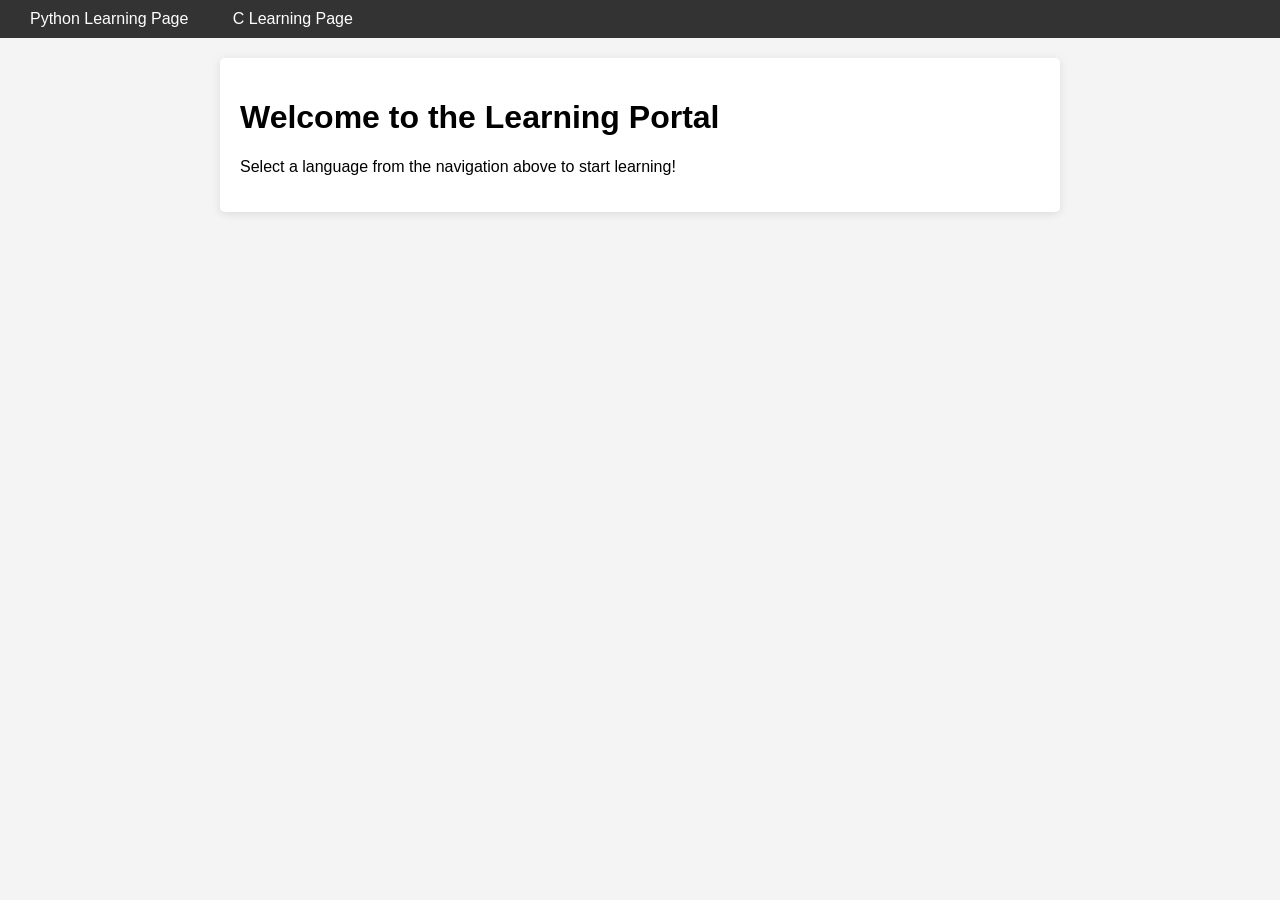
==== index.html @ 03205b5a "Created index.html with navigation portal for Python and C learning pages" ====
<!DOCTYPE html>
<html lang="en">
<head>
    <meta charset="UTF-8">
    <meta name="viewport" content="width=device-width, initial-scale=1.0">
    <title>Learning Portal</title>
    <style>
        body {
            font-family: Arial, sans-serif;
            margin: 0;
            padding: 0;
            background-color: #f4f4f4;
        }
        nav {
            background-color: #333;
            padding: 10px;
        }
        nav a {
            color: white;
            padding: 14px 20px;
            text-decoration: none;
            text-align: center;
        }
        nav a:hover {
            background-color: #575757;
        }
        .container {
            max-width: 800px;
            margin: 20px auto;
            padding: 20px;
            background: white;
            border-radius: 5px;
            box-shadow: 0 2px 10px rgba(0, 0, 0, 0.1);
        }
    </style>
</head>
<body>
    <nav>
        <a href="/python.html">Python Learning Page</a>
        <a href="/c.html">C Learning Page</a>
    </nav>
    <div class="container">
        <h1>Welcome to the Learning Portal</h1>
        <p>Select a language from the navigation above to start learning!</p>
    </div>
</body>
</html>
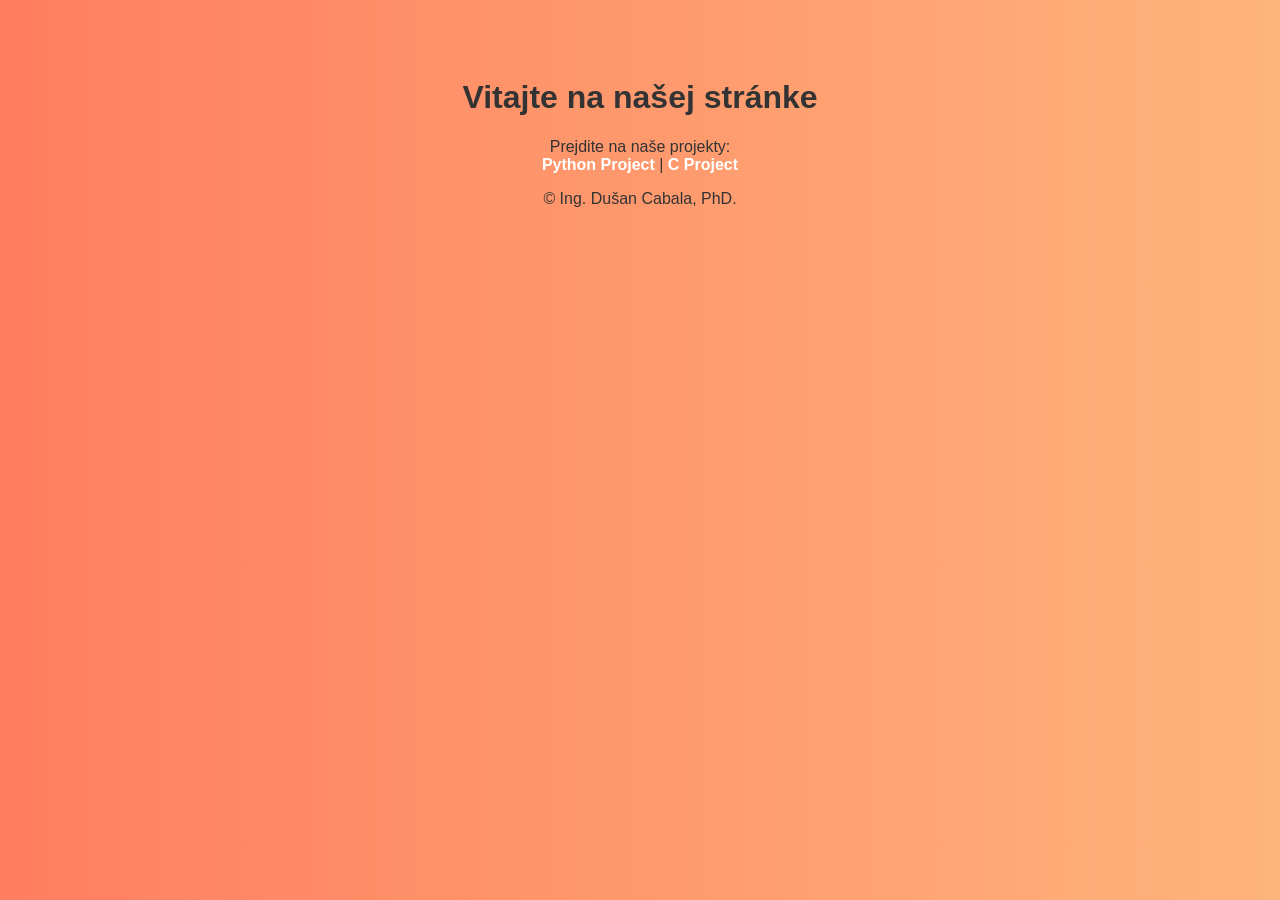
==== commit bfdd3155: "Update index.html with improved design and working links" ====
--- a/index.html
+++ b/index.html
@@ -1,47 +1,37 @@
 <!DOCTYPE html>
-<html lang="en">
+<html lang="sk">
 <head>
     <meta charset="UTF-8">
     <meta name="viewport" content="width=device-width, initial-scale=1.0">
-    <title>Learning Portal</title>
+    <title>Index Page</title>
     <style>
         body {
+            background: linear-gradient(to right, #ff7e5f, #feb47b);
             font-family: Arial, sans-serif;
-            margin: 0;
-            padding: 0;
-            background-color: #f4f4f4;
+            color: #333;
+            text-align: center;
+            padding: 50px;
         }
-        nav {
-            background-color: #333;
-            padding: 10px;
+        a {
+            color: #fff;
+            text-decoration: none;
+            font-weight: bold;
         }
-        nav a {
-            color: white;
-            padding: 14px 20px;
-            text-decoration: none;
-            text-align: center;
-        }
-        nav a:hover {
-            background-color: #575757;
-        }
-        .container {
-            max-width: 800px;
-            margin: 20px auto;
-            padding: 20px;
-            background: white;
-            border-radius: 5px;
-            box-shadow: 0 2px 10px rgba(0, 0, 0, 0.1);
+        a:hover {
+            text-decoration: underline;
         }
     </style>
 </head>
 <body>
-    <nav>
-        <a href="/python.html">Python Learning Page</a>
-        <a href="/c.html">C Learning Page</a>
-    </nav>
-    <div class="container">
-        <h1>Welcome to the Learning Portal</h1>
-        <p>Select a language from the navigation above to start learning!</p>
-    </div>
+    <h1>Vitajte na našej stránke</h1>
+    <p>
+        Prejdite na naše projekty:
+        <br/>
+        <a href="PYTHON/index.html">Python Project</a> |
+        <a href="C/index.html">C Project</a>
+    </p>
+    <footer>
+        <p>&copy; Ing. Dušan Cabala, PhD.</p>
+    </footer>
 </body>
 </html>
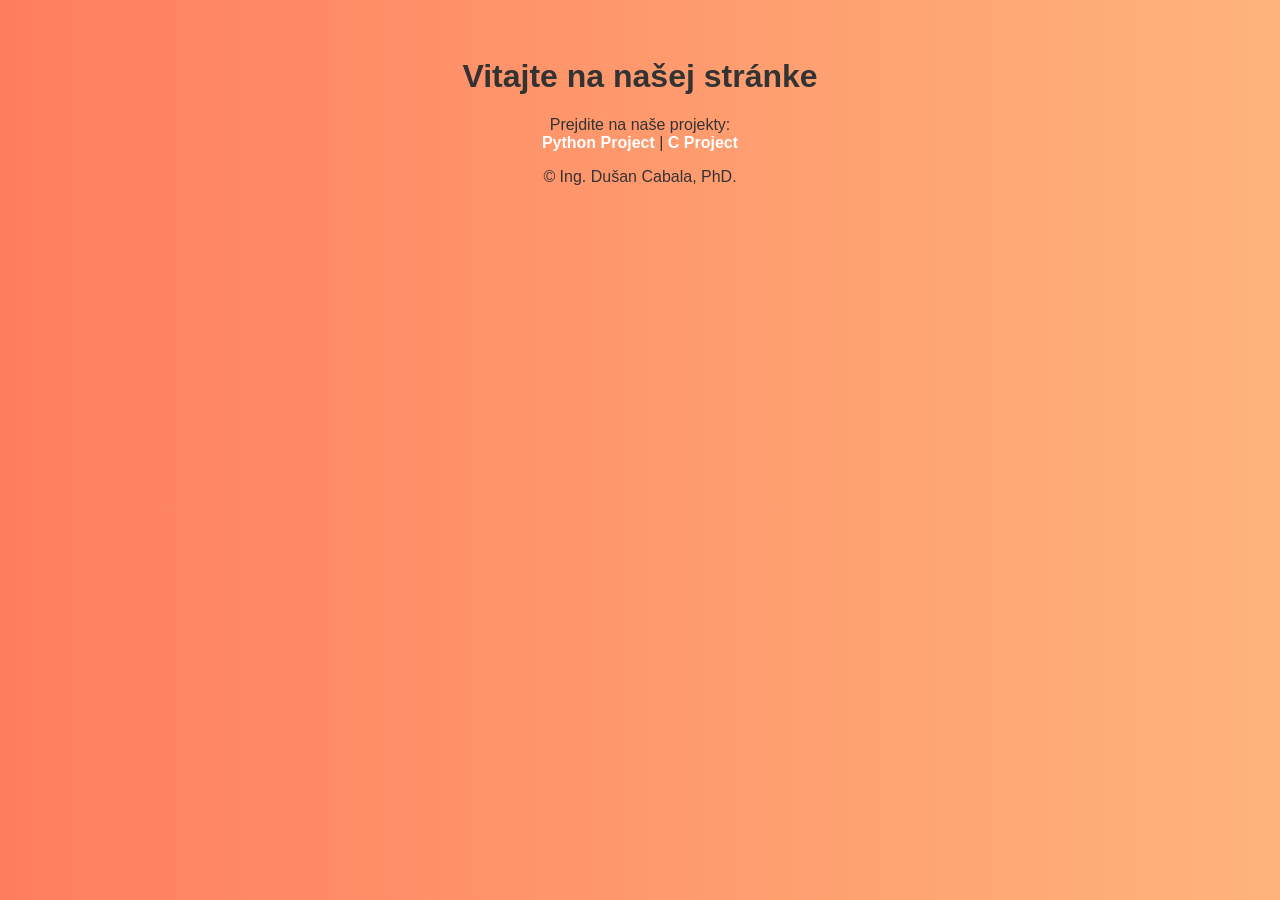
==== commit 21308afc: "new file:   index.html" ====
--- a/index.html
+++ b/index.html
@@ -1,4 +1,3 @@
-<!DOCTYPE html>
 <html lang="sk">
 <head>
     <meta charset="UTF-8">
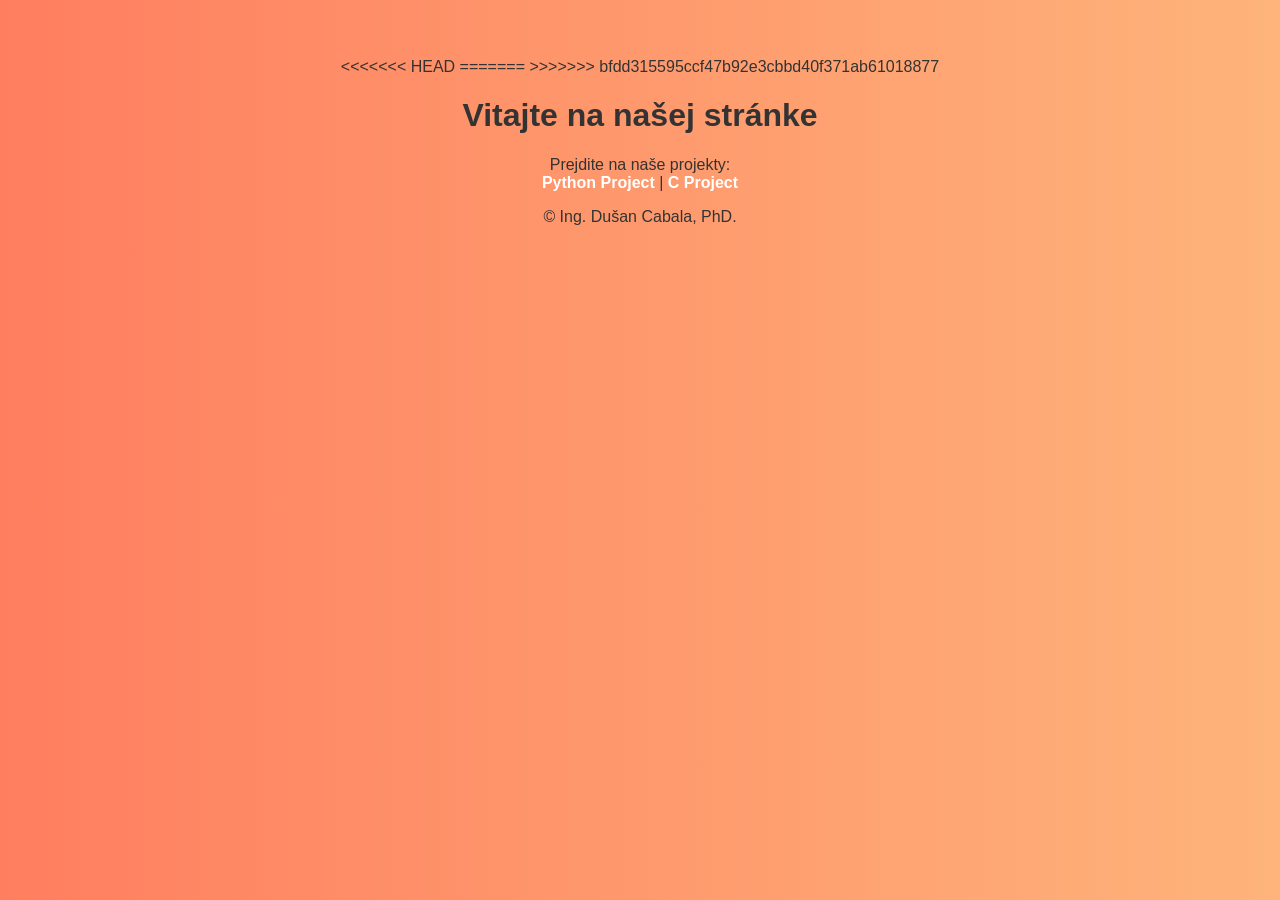
==== commit 5e961cb6: "Merge branch 'main' of https://github.com/DC-SPS/SPSDUB" ====
--- a/index.html
+++ b/index.html
@@ -1,3 +1,7 @@
+<<<<<<< HEAD
+=======
+<!DOCTYPE html>
+>>>>>>> bfdd315595ccf47b92e3cbbd40f371ab61018877
 <html lang="sk">
 <head>
     <meta charset="UTF-8">
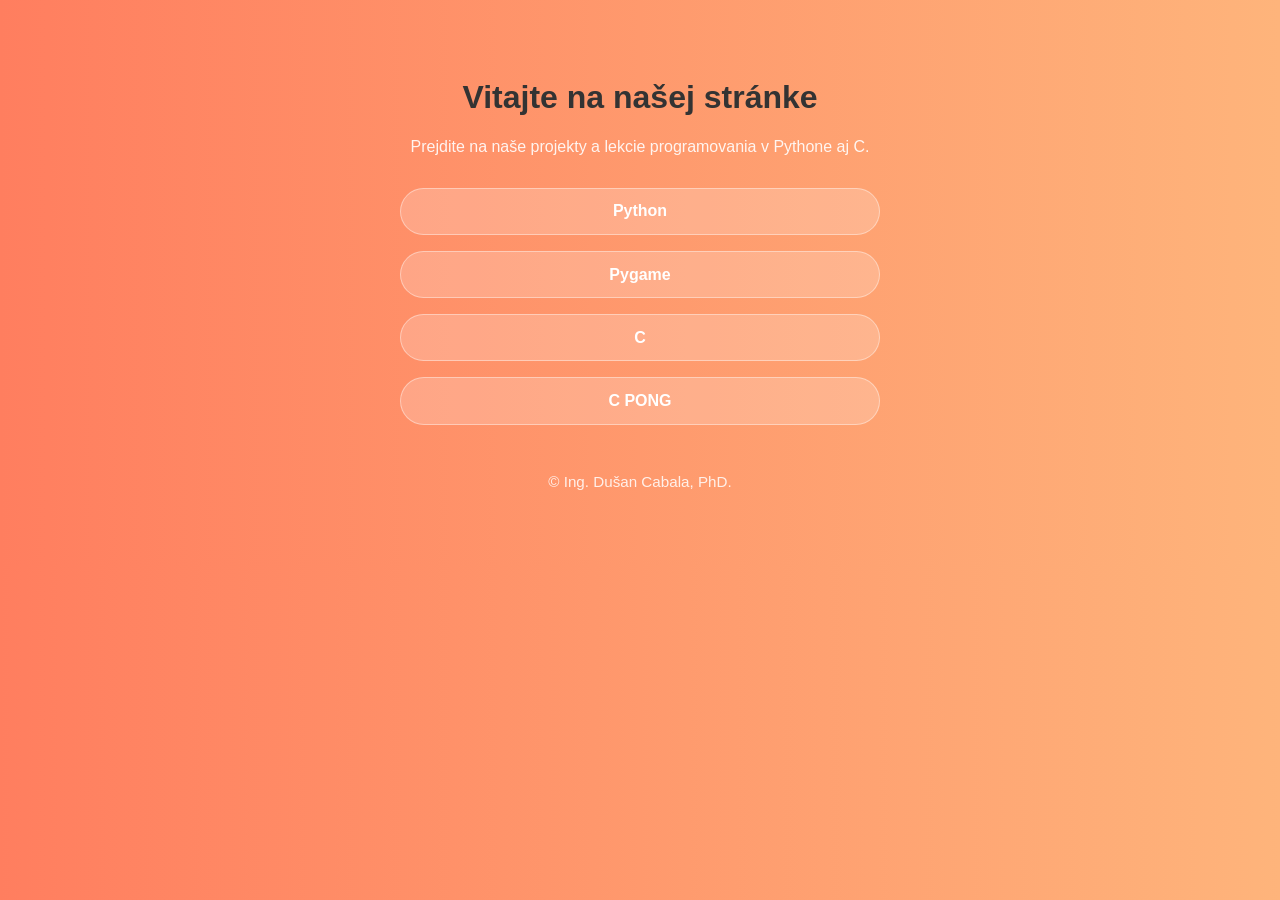
==== commit 70ab18bd: "new file:   C/PONG/index.html 	new file:   C/PONG/pong.c 	modified:   C/index.html 	modified:   inde" ====
--- a/index.html
+++ b/index.html
@@ -1,7 +1,4 @@
-<<<<<<< HEAD
-=======
 <!DOCTYPE html>
->>>>>>> bfdd315595ccf47b92e3cbbd40f371ab61018877
 <html lang="sk">
 <head>
     <meta charset="UTF-8">
@@ -15,24 +12,49 @@
             text-align: center;
             padding: 50px;
         }
+        nav {
+            margin: 2rem auto;
+            display: grid;
+            gap: 1rem;
+            max-width: 480px;
+        }
         a {
+            display: inline-block;
+            background: rgba(255, 255, 255, 0.2);
+            border: 1px solid rgba(255, 255, 255, 0.4);
+            border-radius: 999px;
             color: #fff;
             text-decoration: none;
             font-weight: bold;
+            padding: 0.85rem 1.2rem;
+            transition: transform 0.2s ease, background 0.2s ease;
         }
         a:hover {
-            text-decoration: underline;
+            text-decoration: none;
+            background: rgba(255, 255, 255, 0.35);
+            transform: translateY(-2px);
+        }
+        .subtitle {
+            margin-top: 1rem;
+            color: #fff;
+            opacity: 0.9;
+        }
+        footer {
+            margin-top: 3rem;
+            color: rgba(255, 255, 255, 0.85);
+            font-size: 0.95rem;
         }
     </style>
 </head>
 <body>
     <h1>Vitajte na našej stránke</h1>
-    <p>
-        Prejdite na naše projekty:
-        <br/>
-        <a href="PYTHON/index.html">Python Project</a> |
-        <a href="C/index.html">C Project</a>
-    </p>
+    <p class="subtitle">Prejdite na naše projekty a lekcie programovania v Pythone aj C.</p>
+    <nav>
+        <a href="PYTHON/index.html">Python</a>
+        <a href="PYTHON/PYGAME/index.html">Pygame</a>
+        <a href="C/index.html">C</a>
+        <a href="C/PONG/index.html">C PONG</a>
+    </nav>
     <footer>
         <p>&copy; Ing. Dušan Cabala, PhD.</p>
     </footer>
